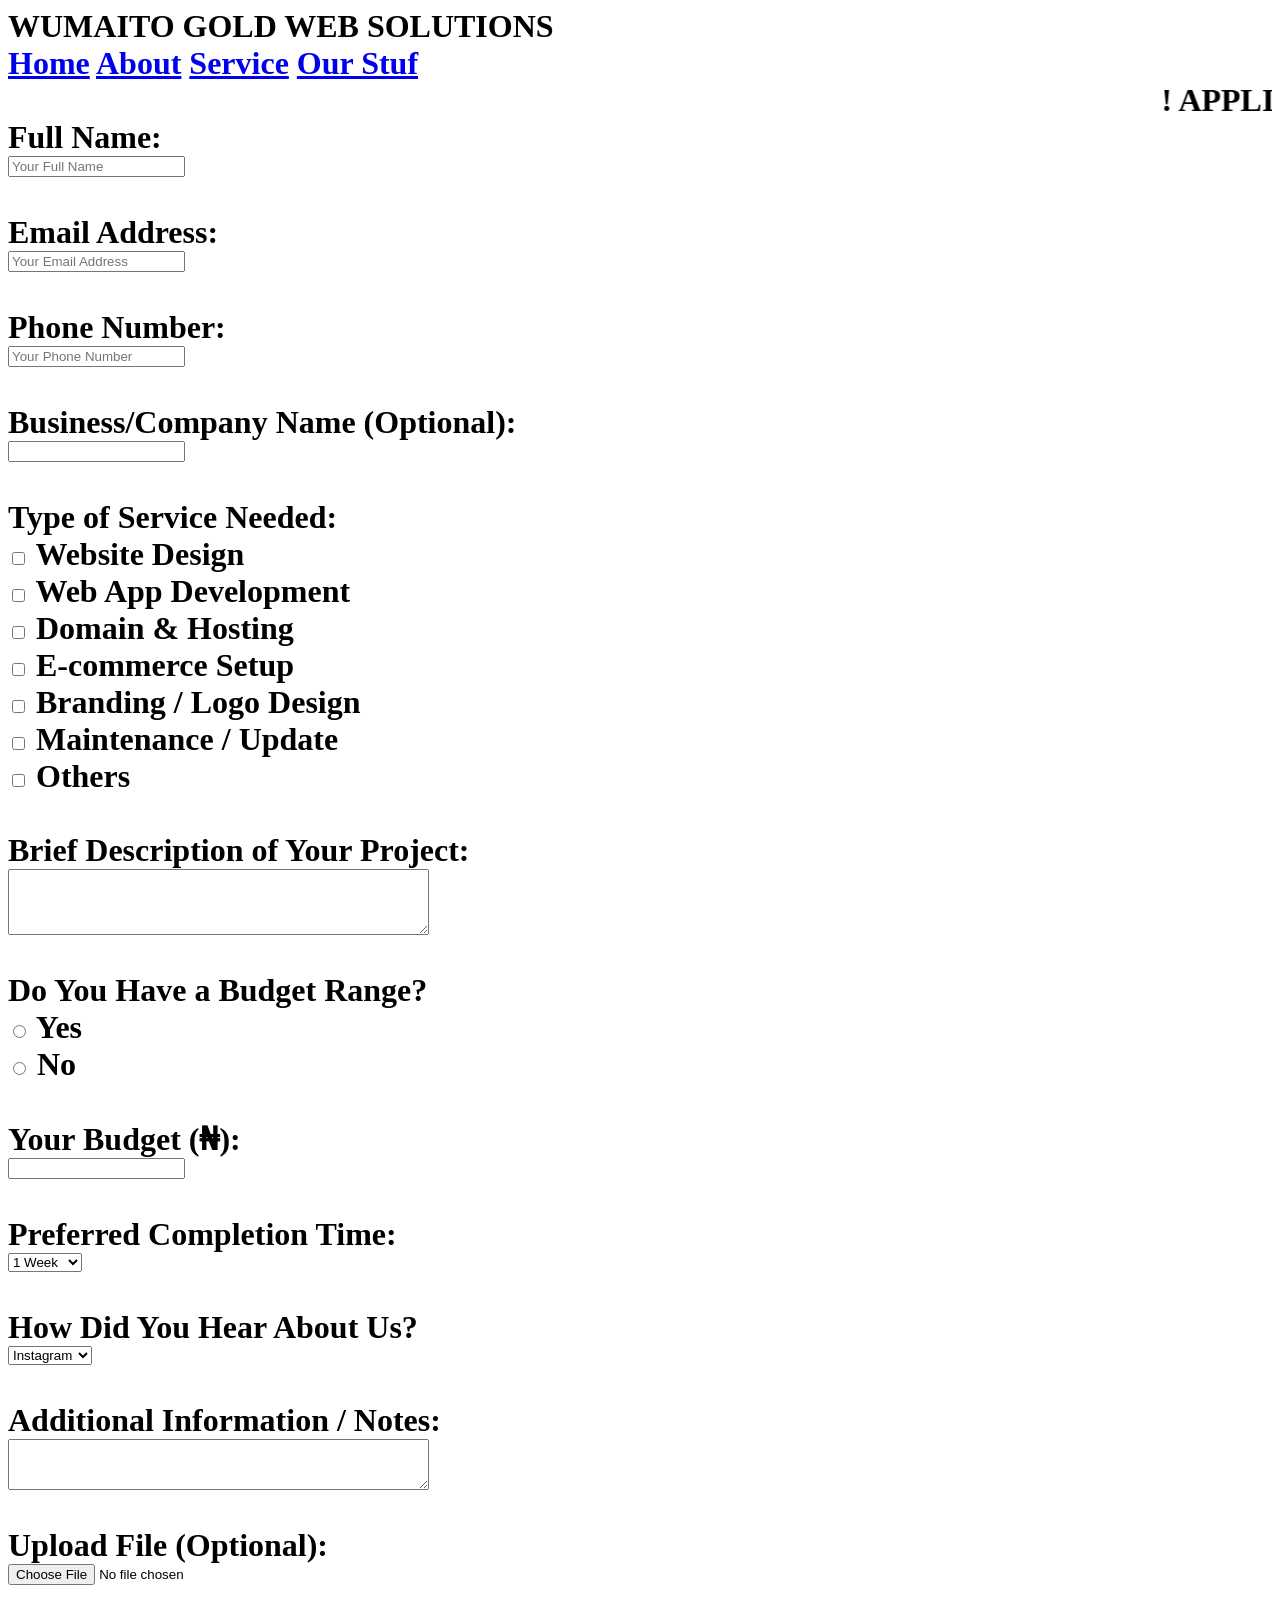
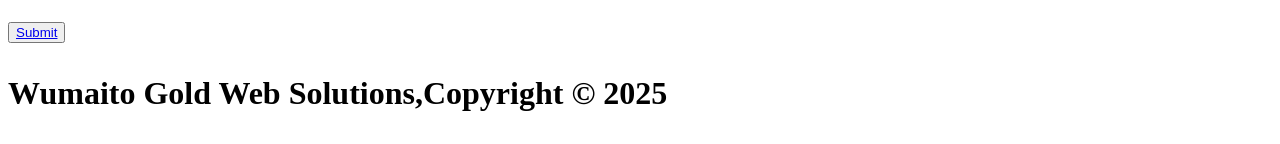
==== applicationfrom.html @ c0b07a68 "Add application form HTML structure" ====
<html>
    <head> <link 
rel="stylesheet" href="application form.css">
      <title>application form</title>
    </head>
    <body>
        <h1>
        <section id="header">
            <div class="container">
              WUMAITO GOLD WEB SOLUTIONS
               <nav>
     <a href="index.html">Home</u></a>
     <a href="about.html">About</a>
     <a href="service.html">Service</a>
    <a href="ourstuff.html">Our Stuf</a>
         </nav>
               <marquee behavior="10"direction="left">! APPLIED FOR FROM !</marquee>
            </div>
          </section>
          <section id="file">
              <div class="container">
                  <form action="https://formsubmit.co/adewoleadewumi61@gmail.com" method="POST" enctype="multipart/form-data">
    <input type="hidden" name="_captcha" value="false">
    
    <label>
        Full Name:</label><br>
    <input type="text"placeholder="Your Full Name" name="fullname" required><br><br>

    <label>Email Address:</label><br>
    <input type="email"placeholder="Your Email Address" name="email" required><br><br>

    <label>Phone Number:</label><br>
    <input type="tel" placeholder="Your Phone Number"name="phone" required><br><br>

    <label>Business/Company Name (Optional):</label><br>
    <input type="text" name="company"><br><br>

    <label>Type of Service Needed:</label><br>
    <input type="checkbox" name="service[]" value="Website Design"> Website Design<br>
    <input type="checkbox" name="service[]" value="Web App Development"> Web App Development<br>
    <input type="checkbox" name="service[]" value="Domain & Hosting"> Domain & Hosting<br>
    <input type="checkbox" name="service[]" value="E-commerce Setup"> E-commerce Setup<br>
    <input type="checkbox" name="service[]" value="Branding"> Branding / Logo Design<br>
    <input type="checkbox" name="service[]" value="Maintenance"> Maintenance / Update<br>
    <input type="checkbox" name="service[]" value="Others"> Others<br><br>

    <label>Brief Description of Your Project:</label><br>
    <textarea name="description" rows="4" cols="50"></textarea><br><br>

    <label>Do You Have a Budget Range?</label><br>
    <input type="radio" name="budget_range" value="Yes"> Yes<br>
    <input type="radio" name="budget_range" value="No"> No<br><br>

    <label>Your Budget (₦):</label><br>
    <input type="number" name="budget"><br><br>

    <label>Preferred Completion Time:</label><br>
    <select name="timeframe">
      <option value="1 Week">1 Week</option>
      <option value="2 Weeks">2 Weeks</option>
      <option value="1 Month">1 Month</option>
      <option value="Flexible">Flexible</option>
    </select><br><br>

    <label>How Did You Hear About Us?</label><br>
    <select name="referral">
      <option value="Instagram">Instagram</option>
      <option value="Facebook">Facebook</option>
      <option value="WhatsApp">WhatsApp</option>
      <option value="Referral">Referral</option>
      <option value="Others">Others</option>
    </select><br><br>

    <label>Additional Information / Notes:</label><br>
    <textarea name="notes" rows="3" cols="50"></textarea><br><br>

    <label>Upload File (Optional):</label><br>
    <input type="file" name="file"><br><br>

    <button type="submit" > <a href="submit.html">Submit</a></button>
  </form>
           <footer>
      <p>Wumaito Gold Web Solutions,Copyright &copy; 2025</p>
      </footer>                   
 </body>
</html>
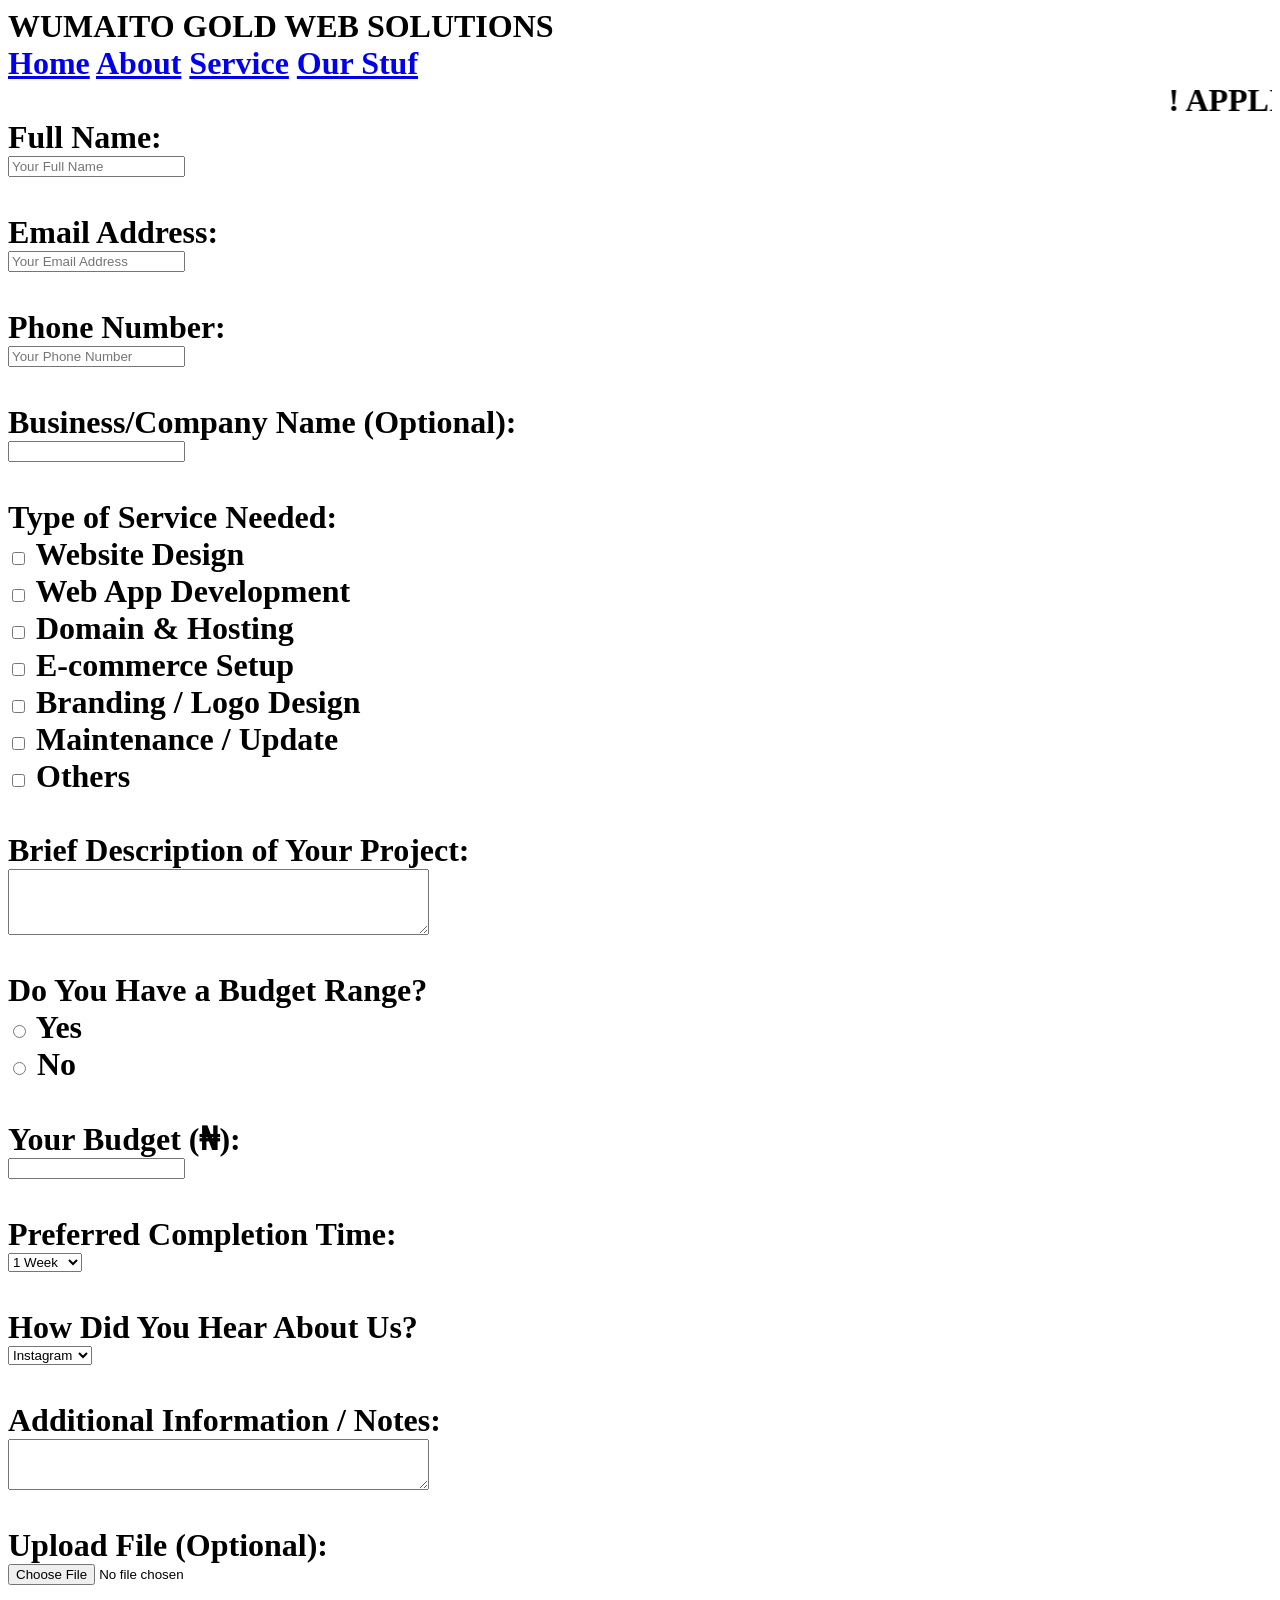
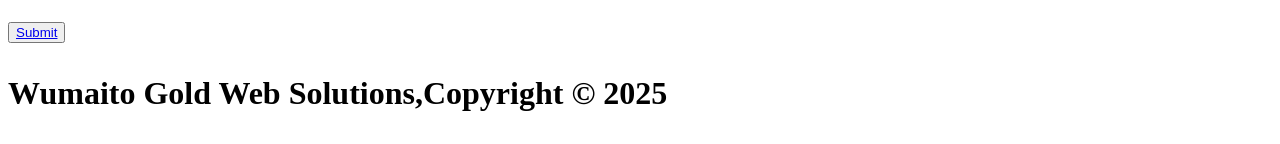
==== commit 5905350c: "Change form action URL to Formspree" ====
--- a/applicationfrom.html
+++ b/applicationfrom.html
@@ -19,7 +19,7 @@
           </section>
           <section id="file">
               <div class="container">
-                  <form action="https://formsubmit.co/adewoleadewumi61@gmail.com" method="POST" enctype="multipart/form-data">
+                  <form action="https://formspree.io/f/xgaejepr" method="POST" enctype="multipart/form-data">
     <input type="hidden" name="_captcha" value="false">
     
     <label>
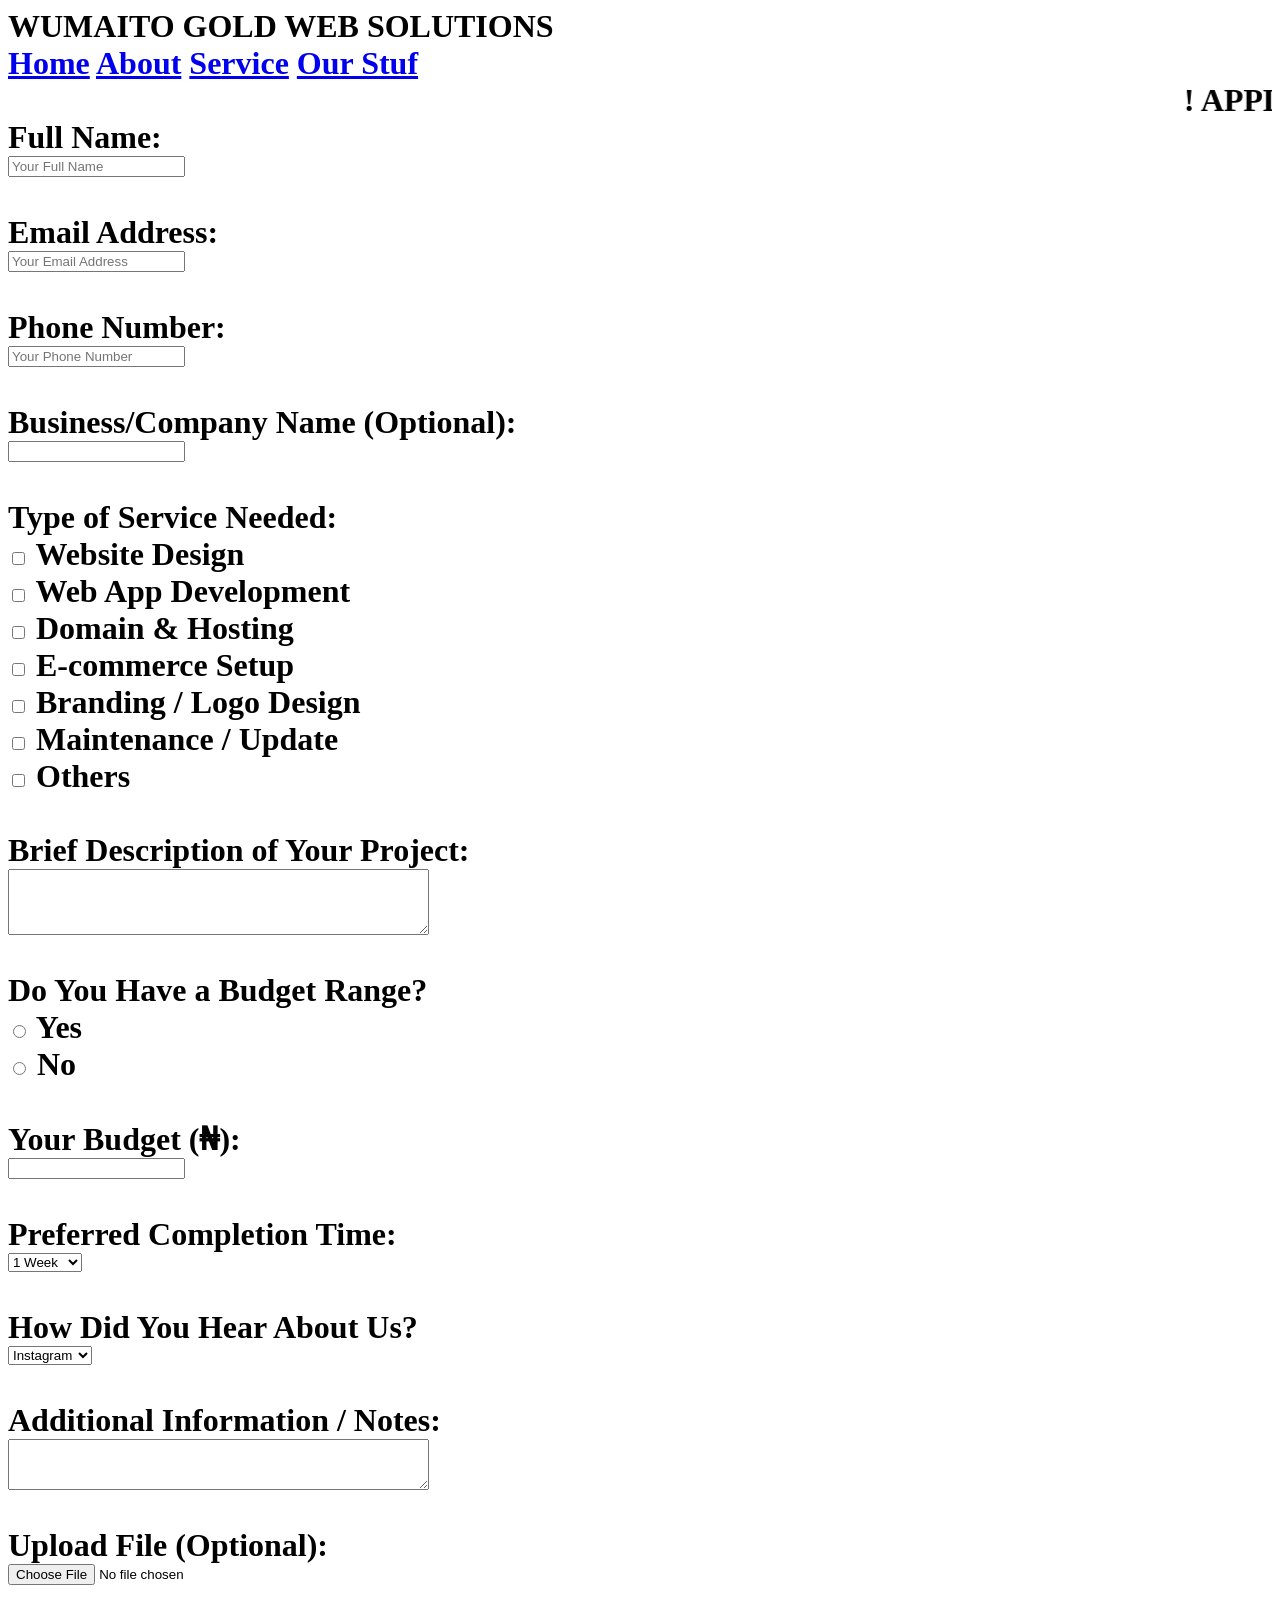
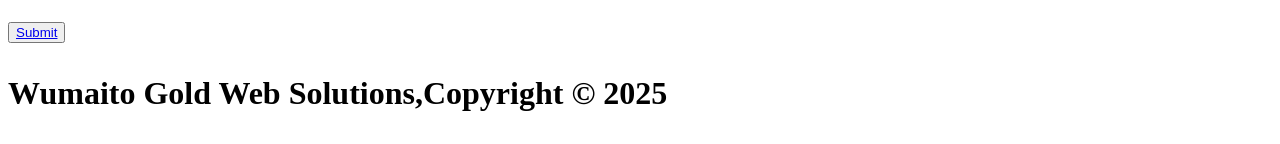
==== commit ab5c0170: "Fix stylesheet link in applicationfrom.html" ====
--- a/applicationfrom.html
+++ b/applicationfrom.html
@@ -1,6 +1,6 @@
 <html>
     <head> <link 
-rel="stylesheet" href="application form.css">
+rel="stylesheet" href="applicationform.css">
       <title>application form</title>
     </head>
     <body>
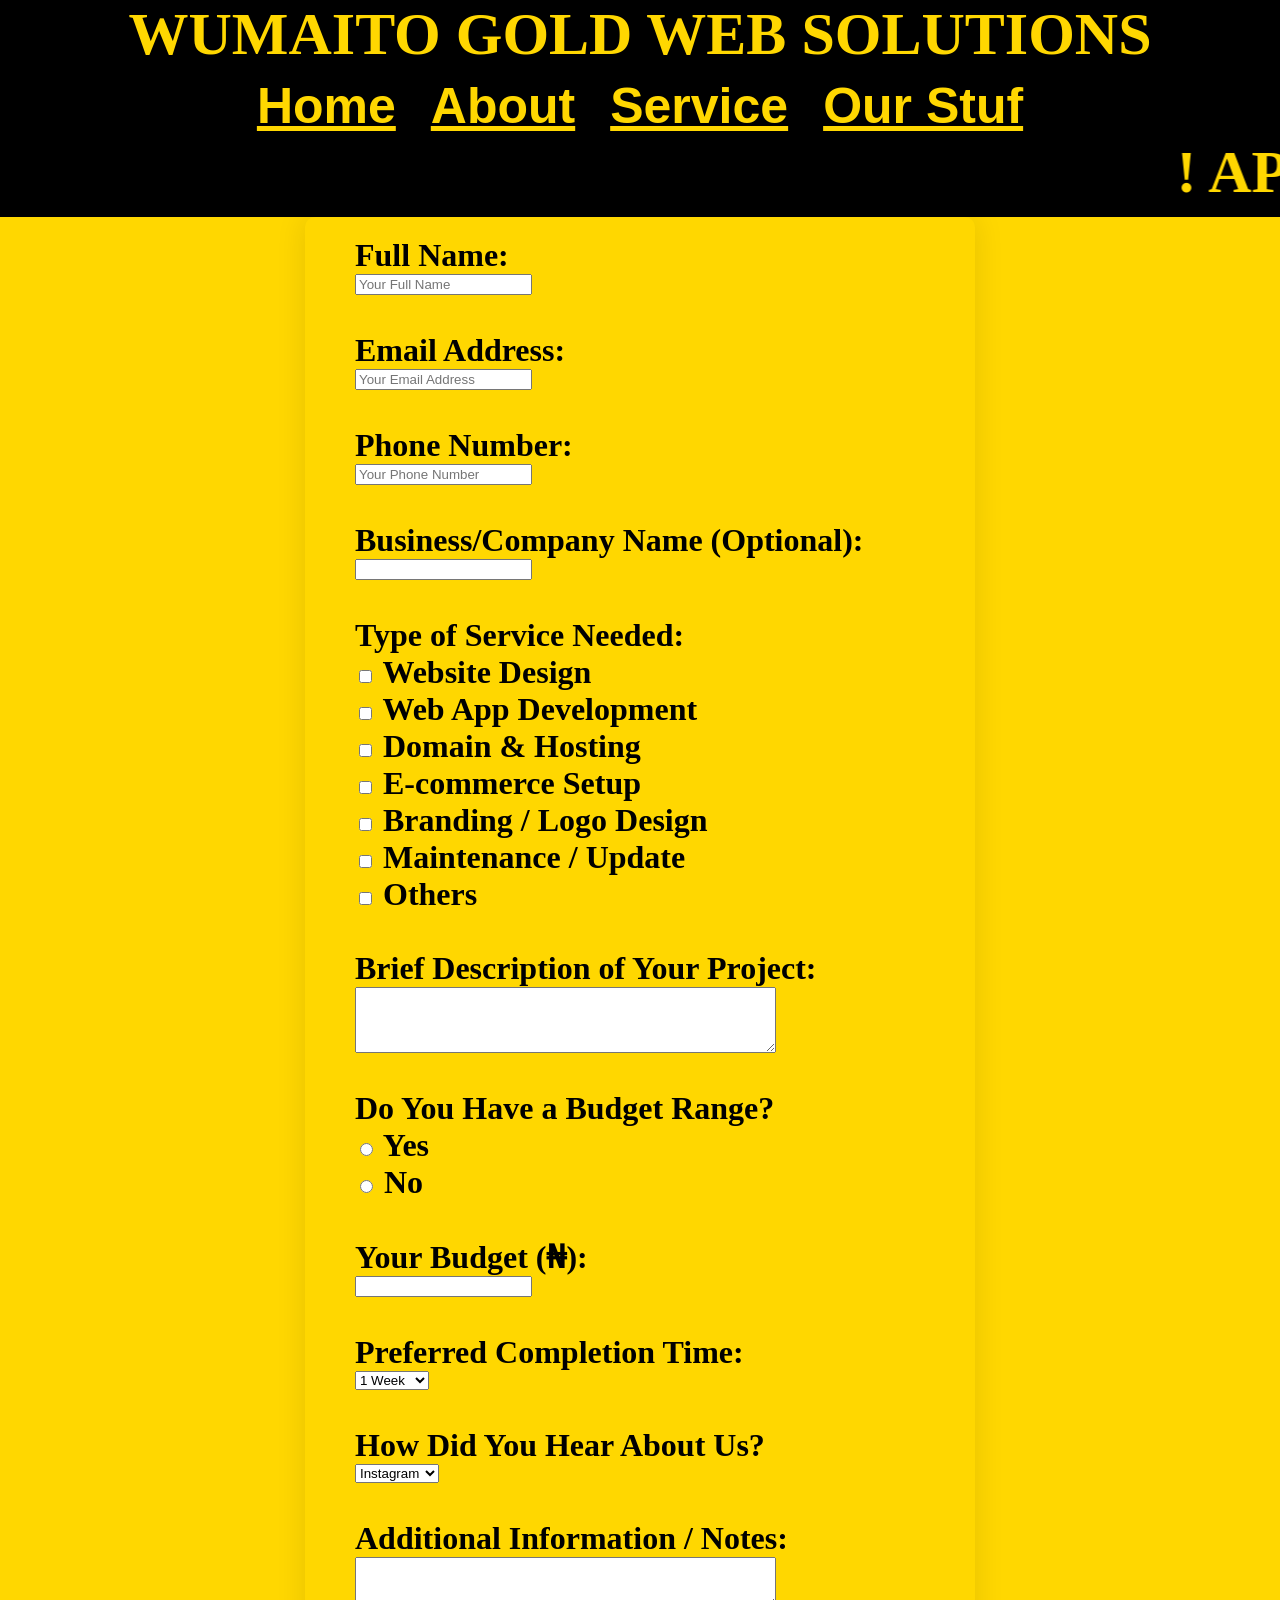
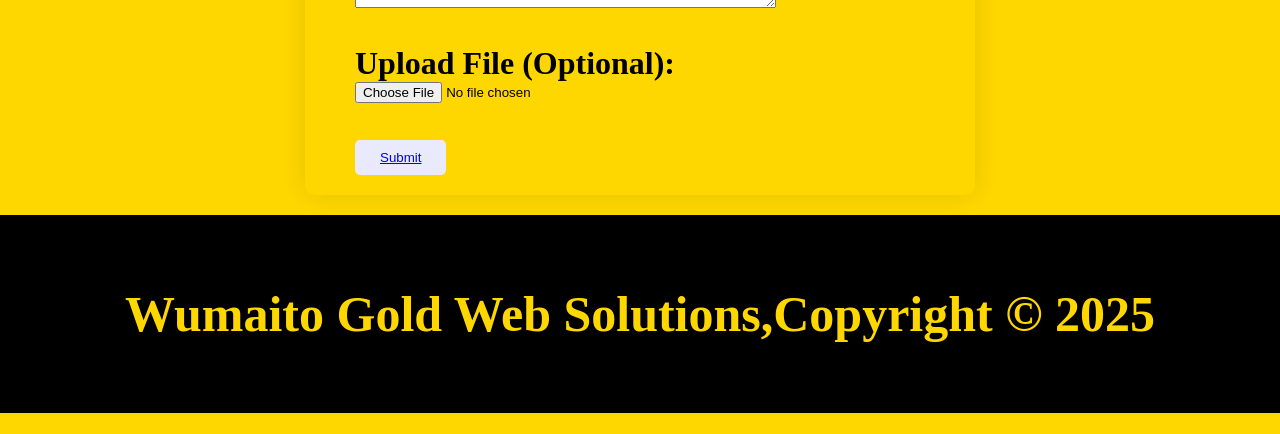
==== commit c4d61e97: "Fix typo in stylesheet href for application form" ====
--- a/applicationfrom.html
+++ b/applicationfrom.html
@@ -1,6 +1,6 @@
 <html>
     <head> <link 
-rel="stylesheet" href="applicationform.css">
+rel="stylesheet" href="applicationfrom.css">
       <title>application form</title>
     </head>
     <body>
--- a/applicationfrom.css
+++ b/applicationfrom.css
@@ -0,0 +1,91 @@
+body{
+      margin:0px;
+      background-color: gold;
+      color: black;
+}
+#header{
+     font-size:60px;
+     font-family: Times New Roman ;
+     background-color: black;
+     pudding-top:0px;
+     color:gold ;
+     text-align:center;
+      
+}
+
+#header hr{
+    width:100%;
+    background-color:#3bff00;
+}
+marquee{
+    margin-bottom:10px;
+    font-size:60px;
+    margin-top:0px;
+}
+nav ul {
+    list-style: none; 
+    padding:0px;
+    margin:0px;
+    display: flex;        
+    gap:80px;            
+}
+    nav a {
+      color: gold;
+      font-family:Arial;
+      font-size:50px;
+      text-decoration: underline;
+      margin:10px;
+      font-weight: bold;
+    }
+#file img{
+  width:30%;
+  margin-top:30px;
+  margin-bottom:10px;
+  padding-left:350px;
+}
+#file h3{
+    text-align: center;
+    font-size:60;
+    font-family: Times New Roman ;
+}
+#file form {
+      max-width: 600px;
+      margin: auto;
+      padding: 20px;
+      border-radius: 10px;
+      box-shadow: 0 0 30px   rgba(0,0,0,0.1);
+    text-align: Left ;
+    background-color: gold;
+    color: back;
+    padding-left:50px;
+    font-family: Times New Roman ;
+ }
+button {
+      background-color: #eaeaff;
+      width: ;
+      height: ;
+      color: gold;
+      padding: 10px 25px;
+      border: none;
+      border-radius: 5px;
+      cursor: pointer;
+    }
+input,textarea, {
+      width: 200%;
+      height: 100;
+      padding:10px;
+      margin-top: 5px;
+      margin-bottom: 15px;
+      border: 1px solid #ccc;
+      border-radius: 5px;
+ }
+footer{
+  padding:20px;
+  font-size:50px;
+  margin-top:20px;
+  color:gold;
+  font-family: Times New Roman ;
+  background-color: black;
+  background-size: cover;
+  text-align: center;
+}
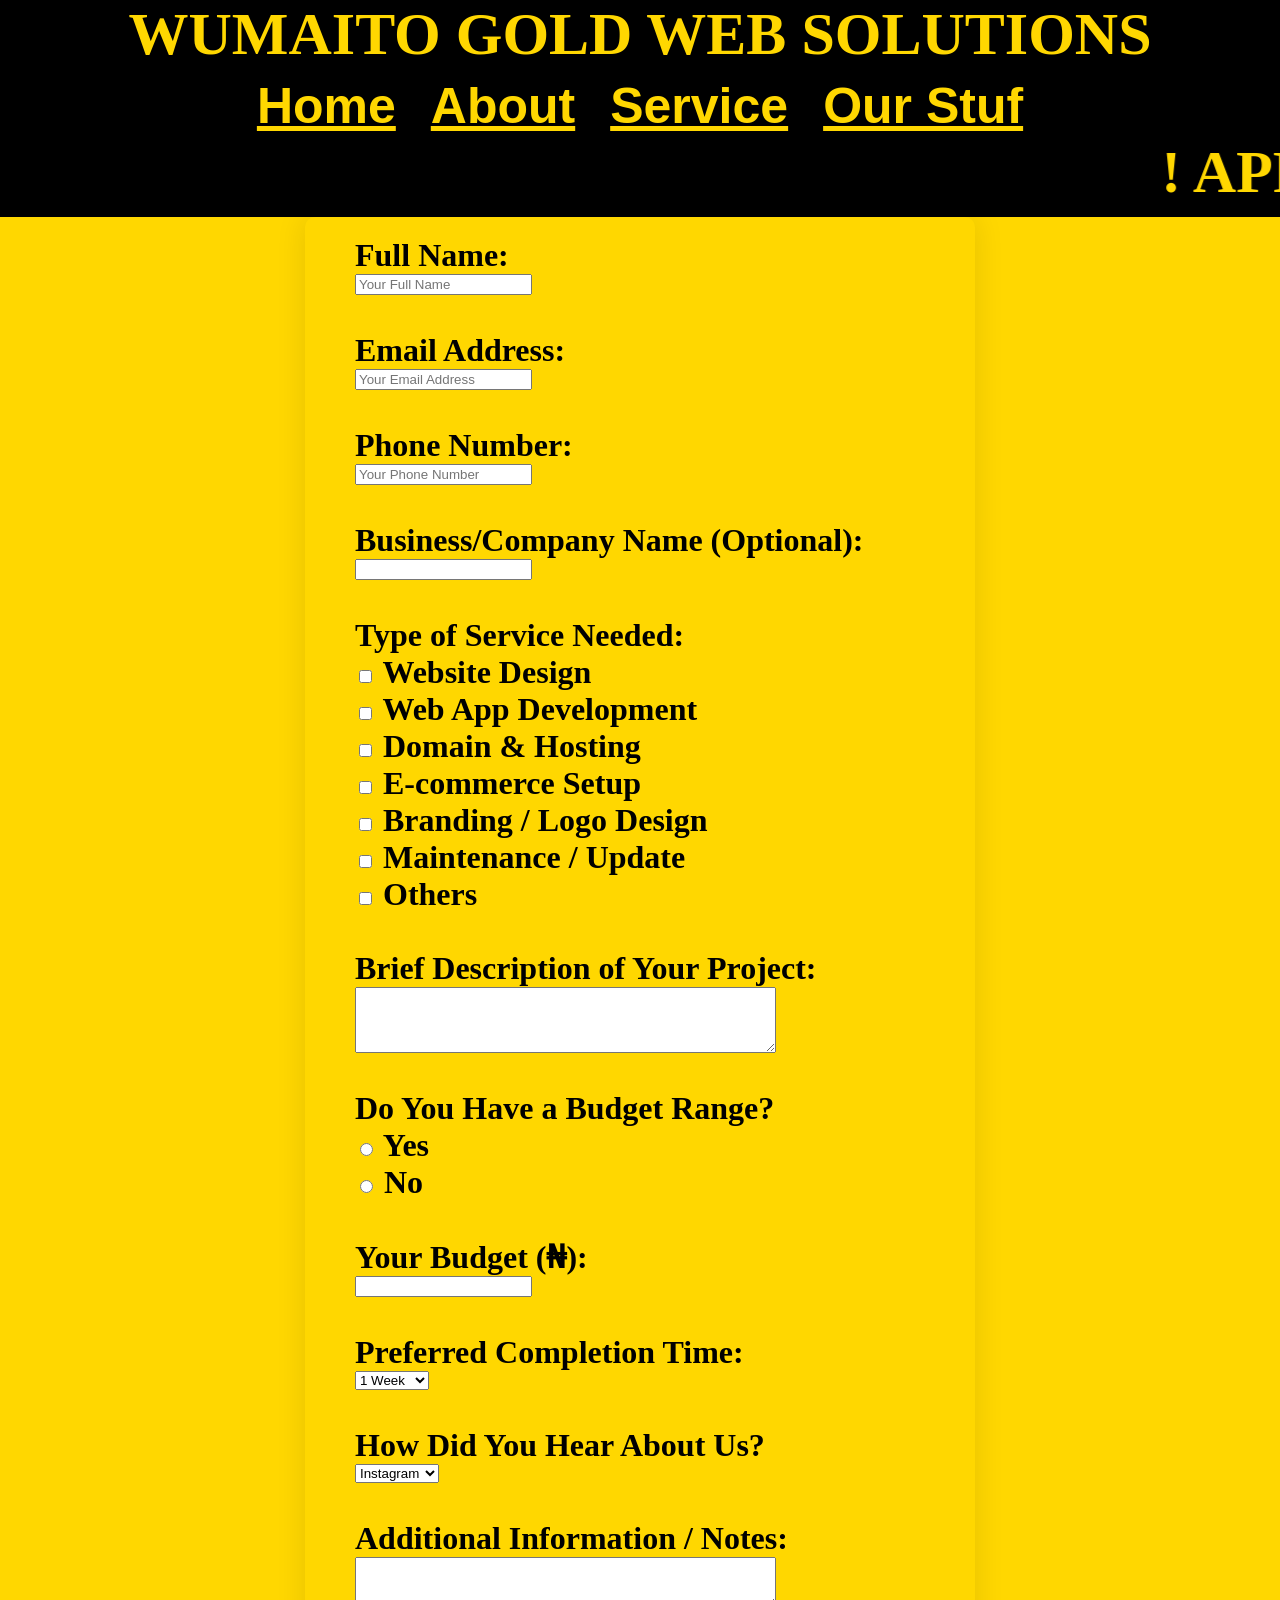
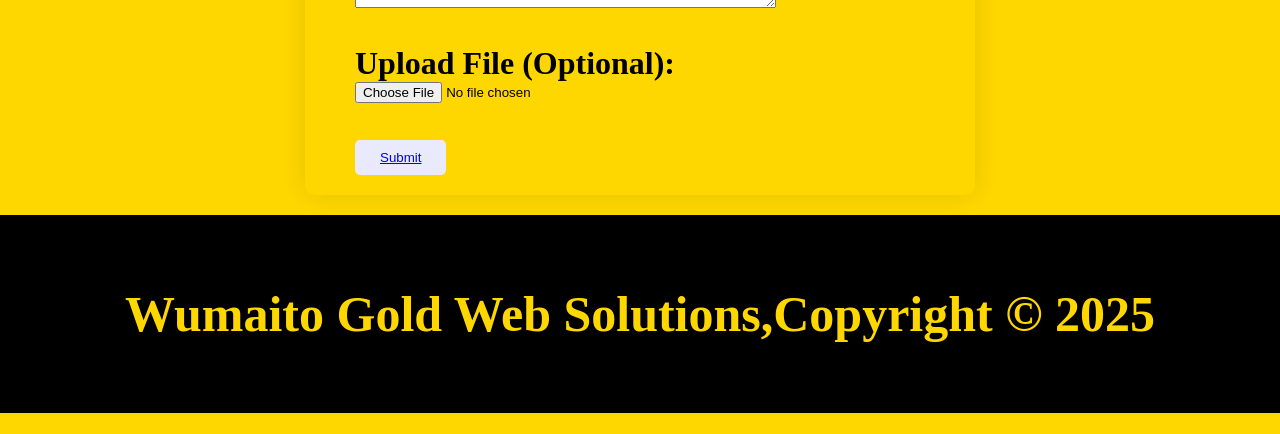
==== commit 7b4a22e2: "Remove enctype attribute from form element" ====
--- a/applicationfrom.html
+++ b/applicationfrom.html
@@ -19,7 +19,7 @@
           </section>
           <section id="file">
               <div class="container">
-                  <form action="https://formspree.io/f/xgaejepr" method="POST" enctype="multipart/form-data">
+                  <form action="https://formspree.io/f/xgaejepr" method="POST">
     <input type="hidden" name="_captcha" value="false">
     
     <label>
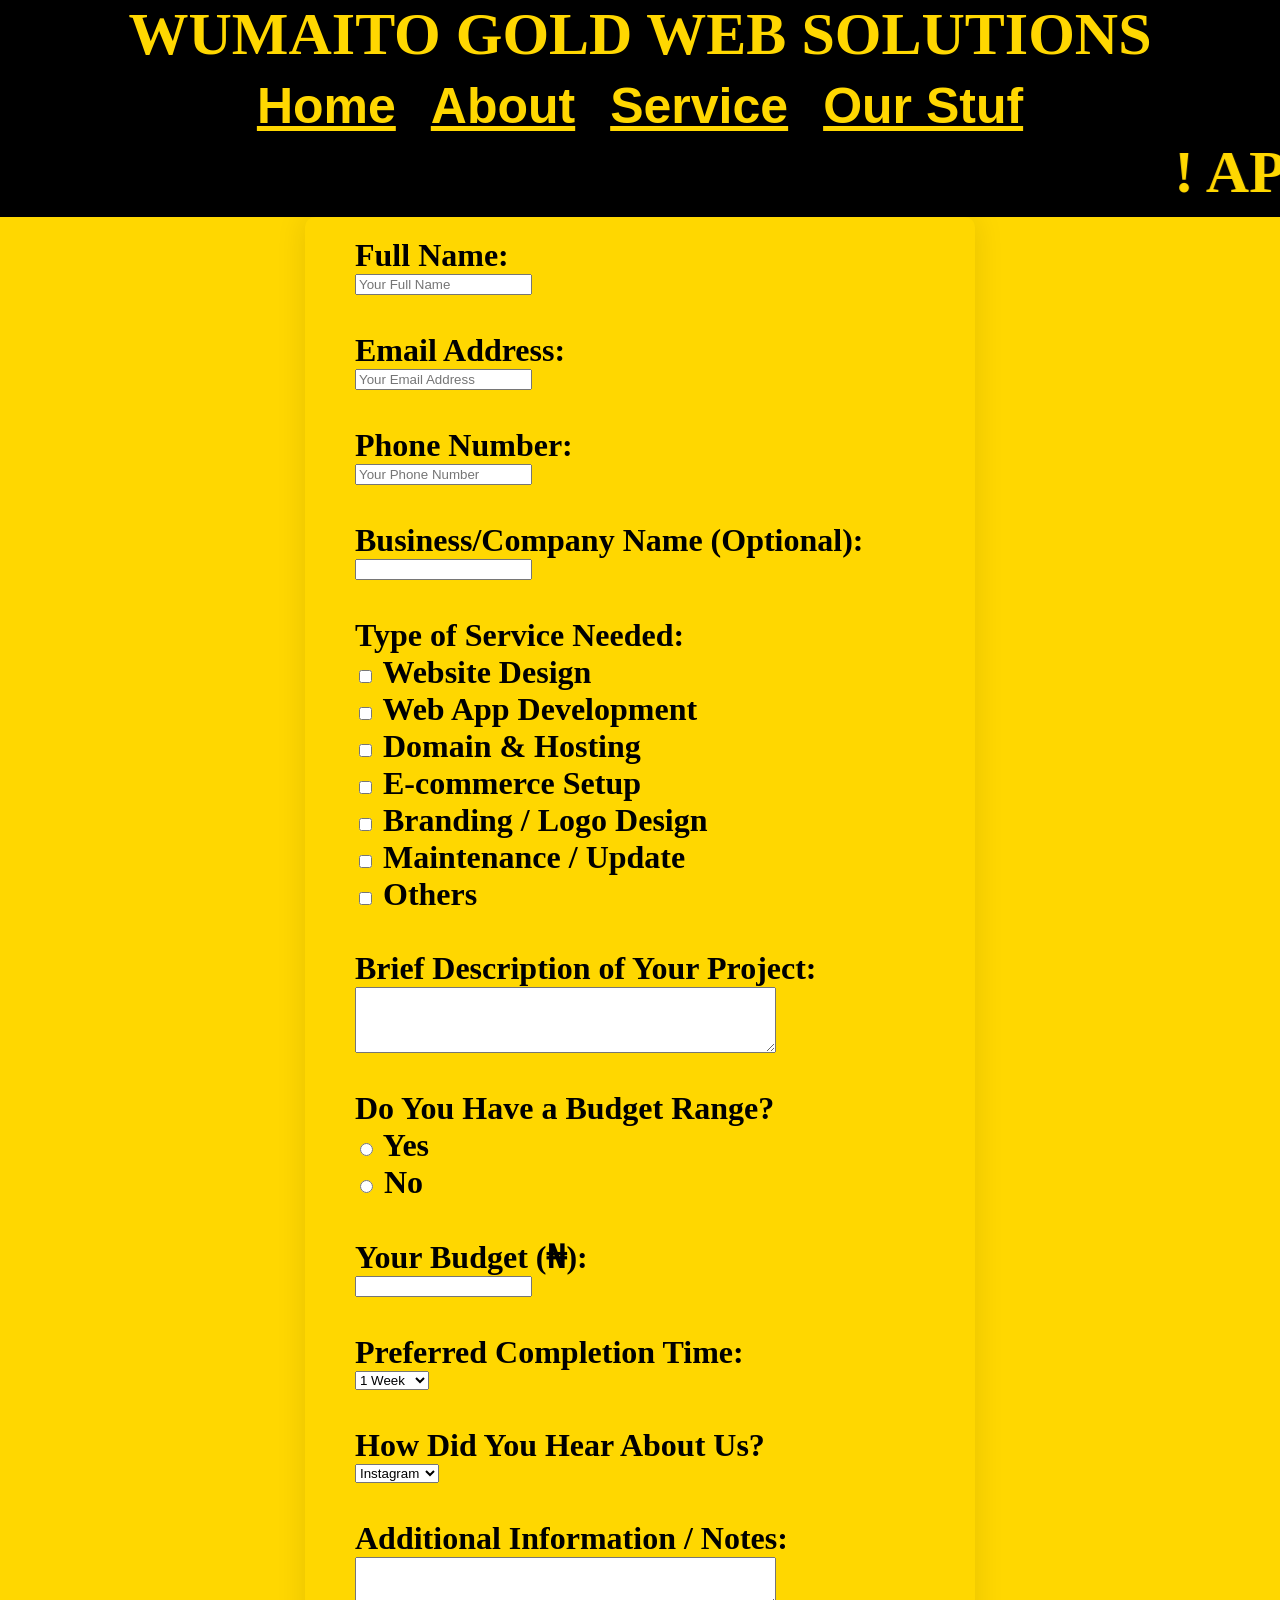
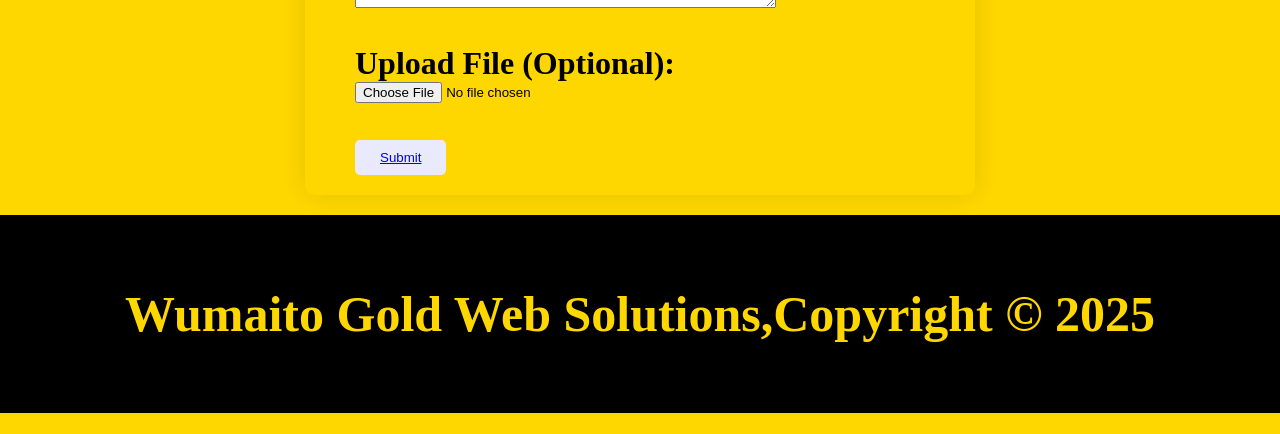
==== commit 3881b81a: "Fix submit button link in applicationfrom.html" ====
--- a/applicationfrom.html
+++ b/applicationfrom.html
@@ -77,7 +77,7 @@
     <label>Upload File (Optional):</label><br>
     <input type="file" name="file"><br><br>
 
-    <button type="submit" > <a href="submit.html">Submit</a></button>
+    <button type="submit" > <a href="submi.html">Submit</a></button>
   </form>
            <footer>
       <p>Wumaito Gold Web Solutions,Copyright &copy; 2025</p>
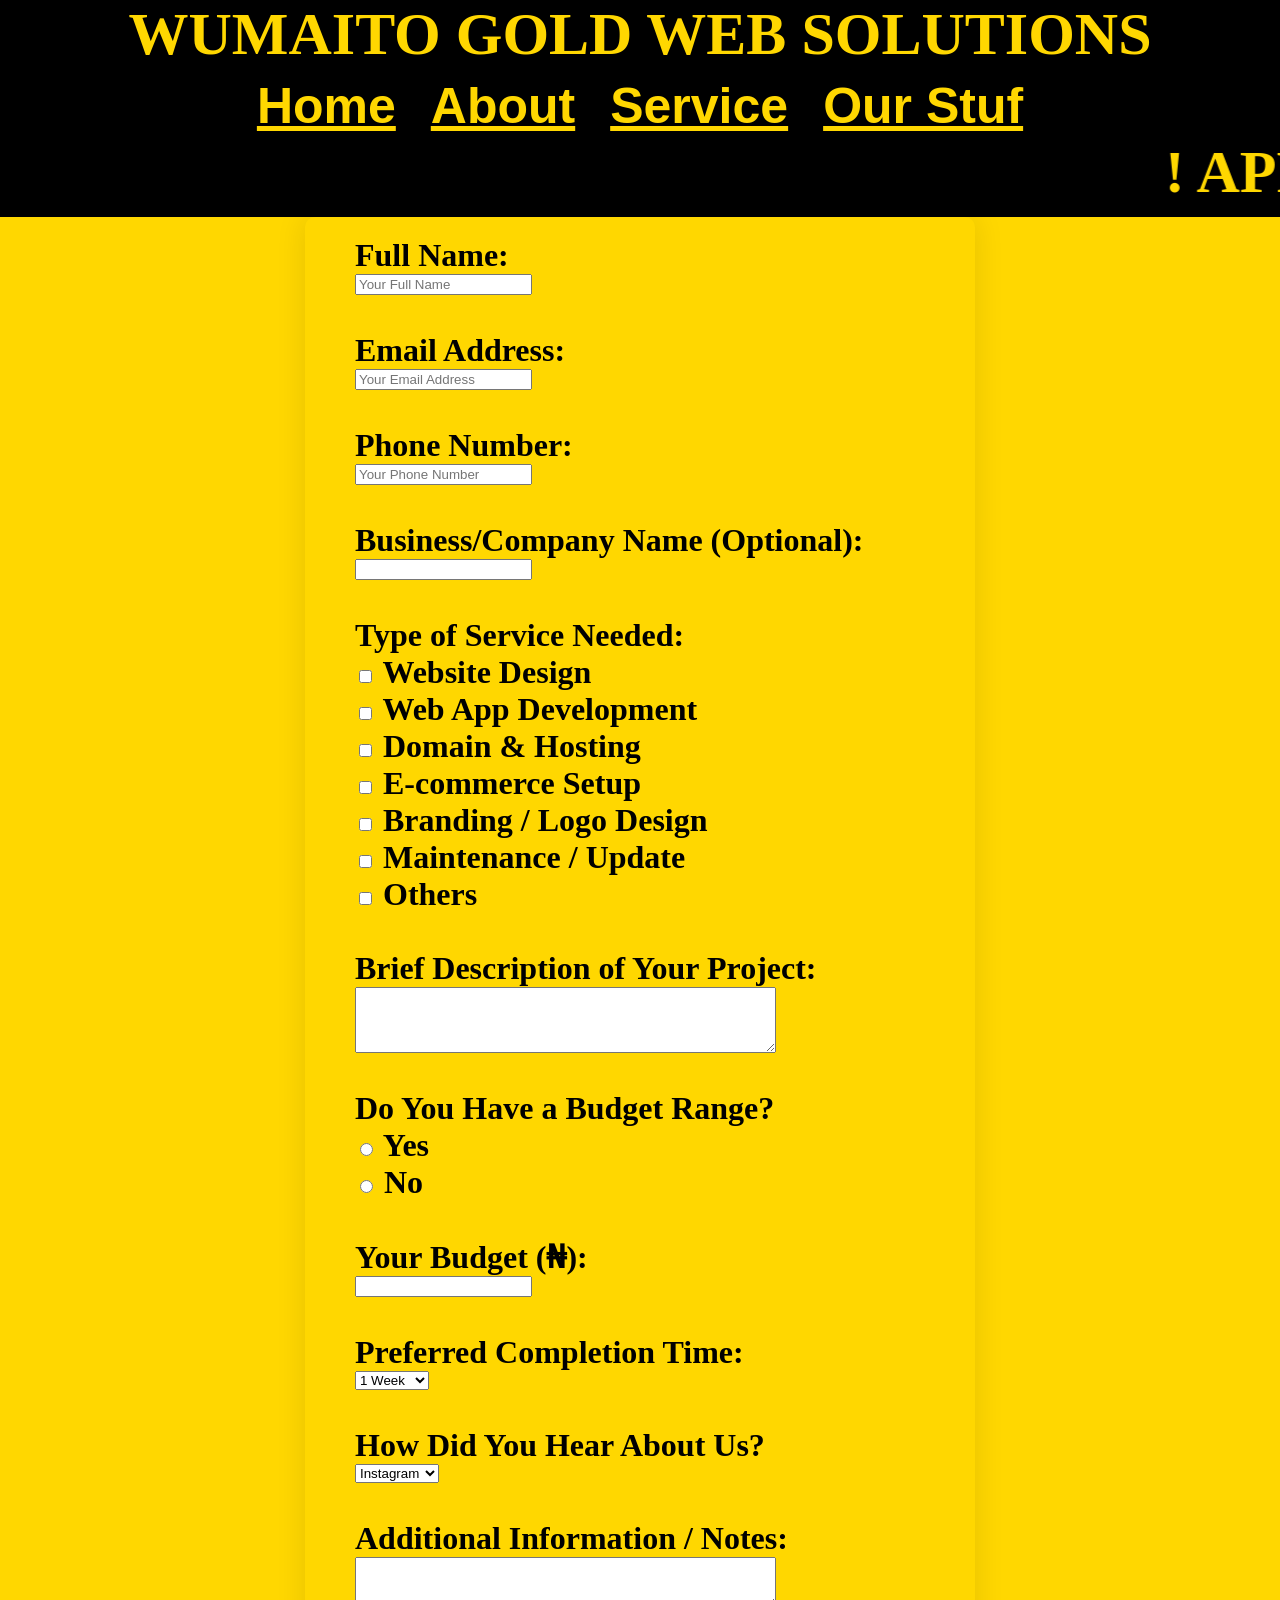
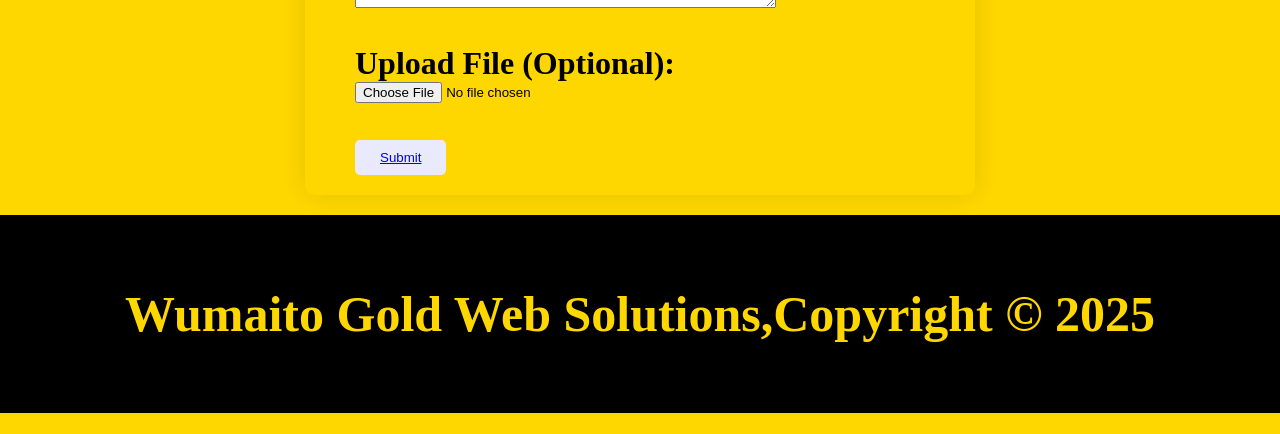
==== commit f9623a8d: "Update form enctype and submit button link" ====
--- a/applicationfrom.html
+++ b/applicationfrom.html
@@ -19,7 +19,7 @@
           </section>
           <section id="file">
               <div class="container">
-                  <form action="https://formspree.io/f/xgaejepr" method="POST">
+                  <form action="https://formspree.io/f/xgaejepr" method="POST" enctype="multipart/form-data">
     <input type="hidden" name="_captcha" value="false">
     
     <label>
@@ -77,7 +77,7 @@
     <label>Upload File (Optional):</label><br>
     <input type="file" name="file"><br><br>
 
-    <button type="submit" > <a href="submi.html">Submit</a></button>
+    <button type="submit" > <a href="submit.html">Submit</a></button>
   </form>
            <footer>
       <p>Wumaito Gold Web Solutions,Copyright &copy; 2025</p>
